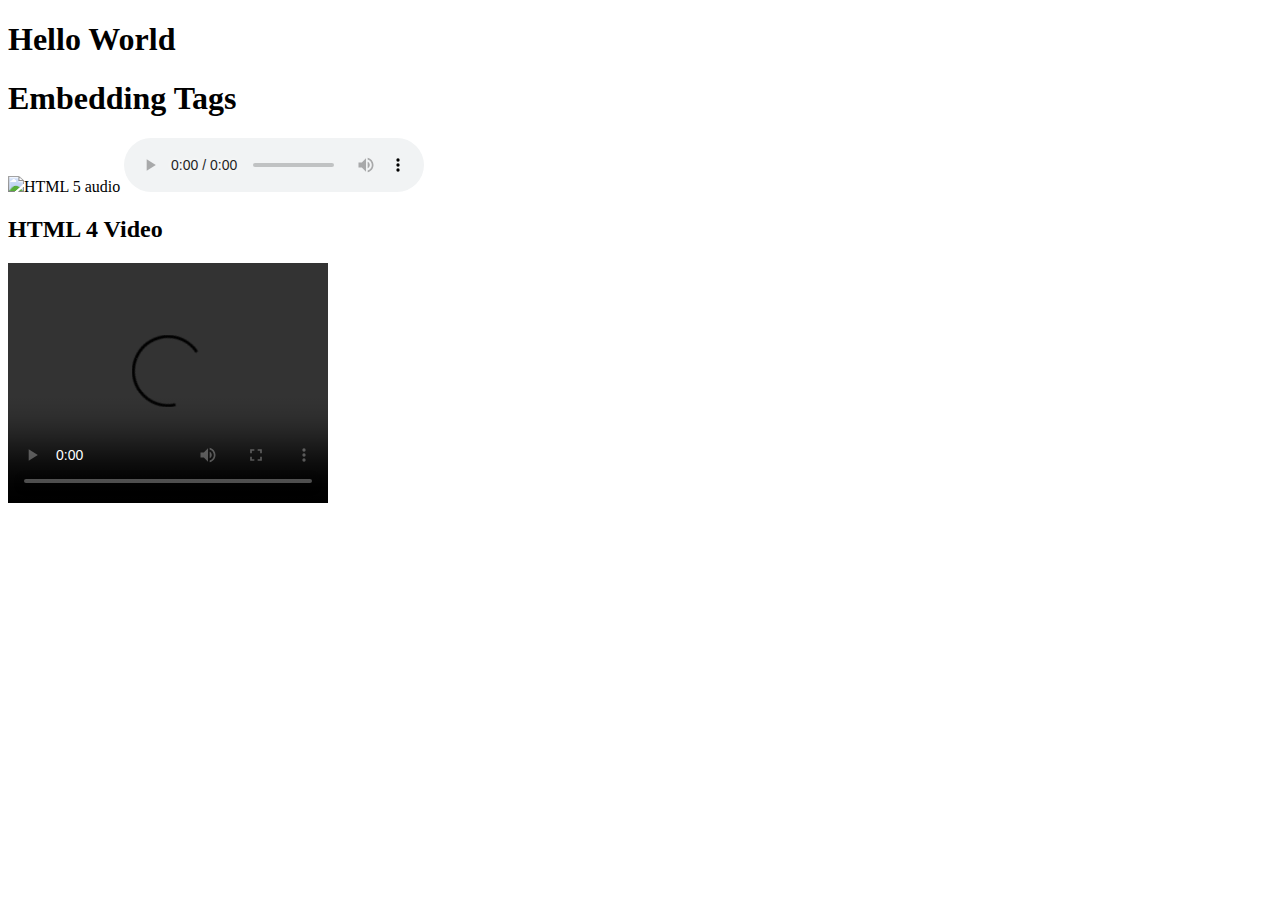
==== index.html @ ee1afe4a "Add files via upload" ====
<!DOCTYPE html>
<html>
    <head>
        <title> Hello World</title>
    </head>
    </body>
        <h1>Hello World</h1>
        <h1>Embedding Tags</h1>
        <img src=https://s.france24.com/media/display/2e9ae70c-131a-11ec-93a3-005056a97e36/efc6391b39735bf0ec3857860183c094381d25ea.jpg
        <h2>HTML 5 audio</h2>
        <audio controls>
            <source src="Nike Unlimited Together.mp3" type="audio/mpeg">
        </audio>
        <h2>HTML 4 Video</h2>
        <video width="320" height="240" controls>
            <source src="IMG_0213.mp4" type="video/mp4">
        </video>
    </body>
</html>
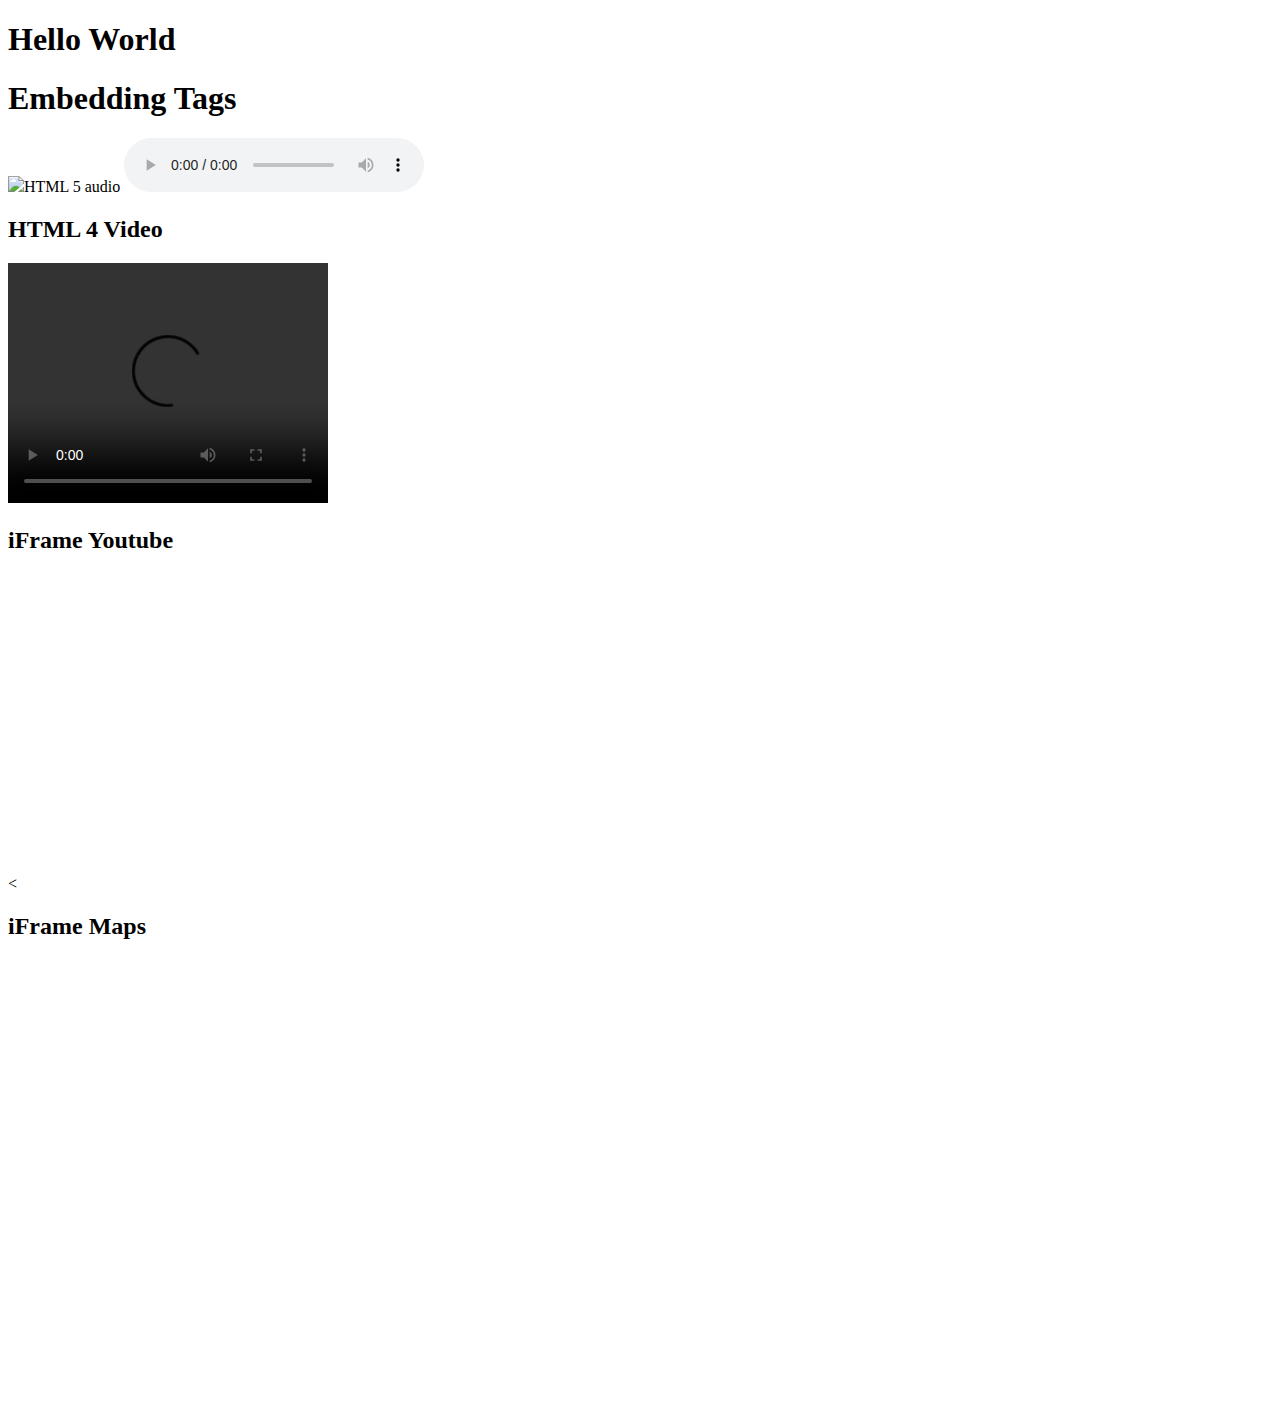
==== commit f6004623: "Add files via upload" ====
--- a/index.html
+++ b/index.html
@@ -7,13 +7,23 @@
         <h1>Hello World</h1>
         <h1>Embedding Tags</h1>
         <img src=https://s.france24.com/media/display/2e9ae70c-131a-11ec-93a3-005056a97e36/efc6391b39735bf0ec3857860183c094381d25ea.jpg
+        
         <h2>HTML 5 audio</h2>
         <audio controls>
             <source src="Nike Unlimited Together.mp3" type="audio/mpeg">
         </audio>
+        
         <h2>HTML 4 Video</h2>
         <video width="320" height="240" controls>
             <source src="IMG_0213.mp4" type="video/mp4">
         </video>
+
+        <h2>iFrame Youtube</h2>
+        <<iframe width="560" height="315" src="https://www.youtube.com/embed/PoXB8T5pSTE" title="YouTube video player" frameborder="0" allow="accelerometer; autoplay; clipboard-write; encrypted-media; gyroscope; picture-in-picture" allowfullscreen></iframe>
+
+        <h2>iFrame Maps</h2>
+        <iframe src="https://www.google.com/maps/embed?pb=!1m18!1m12!1m3!1d19003.889812741425!2d-2.2952338126983842!3d53.45976987017589!2m3!1f0!2f0!3f0!3m2!1i1024!2i768!4f13.1!3m3!1m2!1s0x487bae72e7e47f69%3A0x6c930e96df4455fe!2sOld%20Trafford!5e0!3m2!1sen!2sus!4v1641438757383!5m2!1sen!2sus" width="600" height="450" style="border:0;" allowfullscreen="" loading="lazy"></iframe>
+
+        <object data="Untitled_Artwork.jpeg"></object>
     </body>
 </html>